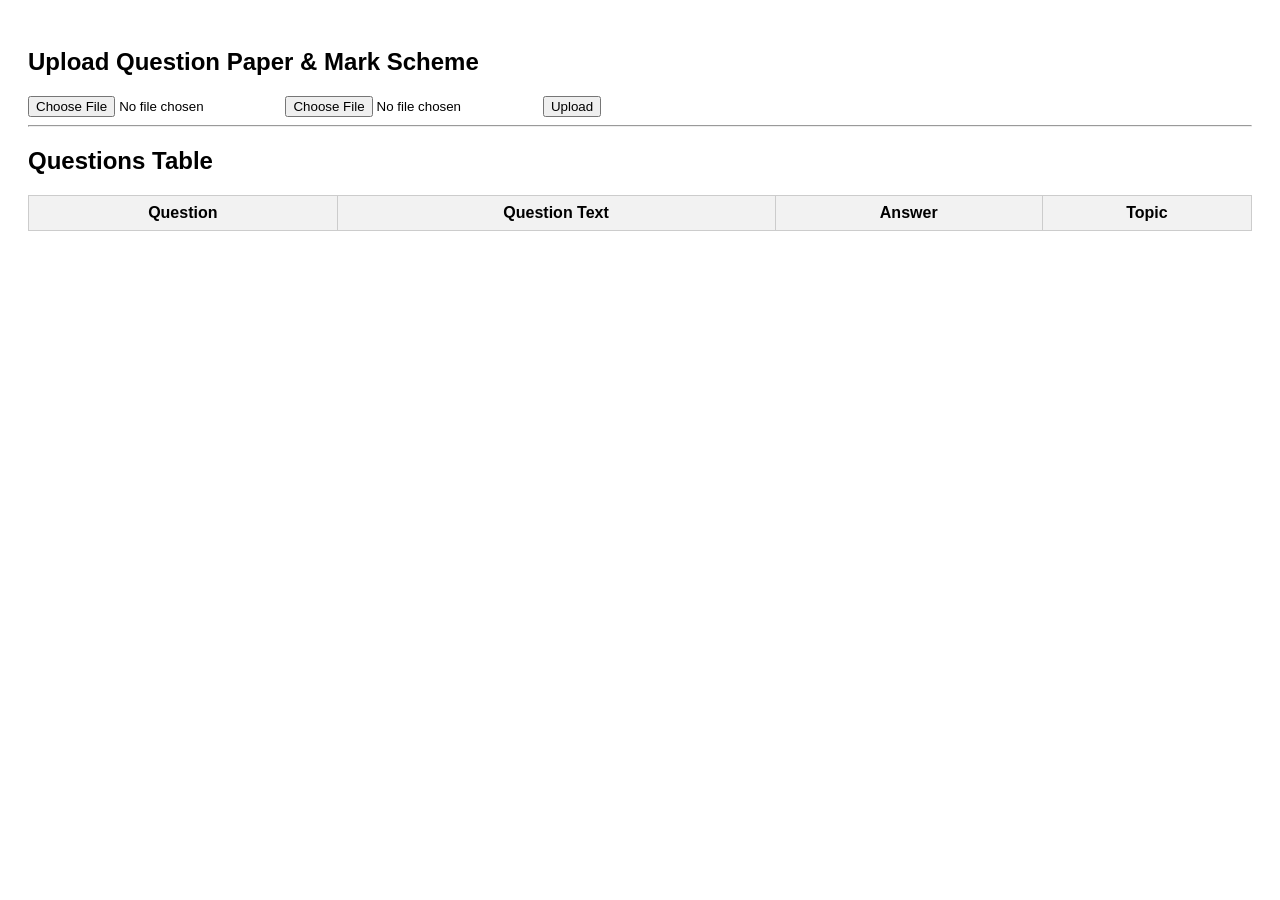
==== templates/index.html @ 657aa8e0 "first commit" ====
<!DOCTYPE html>
<html>
<head>
    <title>IGCSE Analyzer</title>
    <link rel="stylesheet" href="/static/style.css">
</head>
<body>

<h2>Upload Question Paper & Mark Scheme</h2>

<form id="uploadForm">
    <input type="file" name="qp" required>
    <input type="file" name="ms" required>
    <button type="submit">Upload</button>
</form>

<hr>

<h2>Questions Table</h2>
<table id="resultTable">
    <thead>
        <tr>
            <th>Question</th>
            <th>Question Text</th>
            <th>Answer</th>
            <th>Topic</th>
        </tr>
    </thead>
    <tbody></tbody>
</table>

<script>
document.getElementById("uploadForm").onsubmit = async function(e) {
    e.preventDefault();

    let formData = new FormData(this);

    let res = await fetch("/upload", {
        method: "POST",
        body: formData
    });

    let data = await res.json();

    let table = document.querySelector("#resultTable tbody");
    table.innerHTML = "";

    data.forEach(row => {
        let tr = `
            <tr>
                <td>${row.question}</td>
                <td>${row.question_text}</td>
                <td>${row.answer}</td>
                <td>${row.topic}</td>
            </tr>
        `;
        table.innerHTML += tr;
    });
}
</script>

</body>
</html>
---- static/style.css ----
body {
    font-family: Arial;
    padding: 20px;
}

table {
    border-collapse: collapse;
    width: 100%;
}

th, td {
    border: 1px solid #ccc;
    padding: 8px;
}

th {
    background-color: #f2f2f2;
}
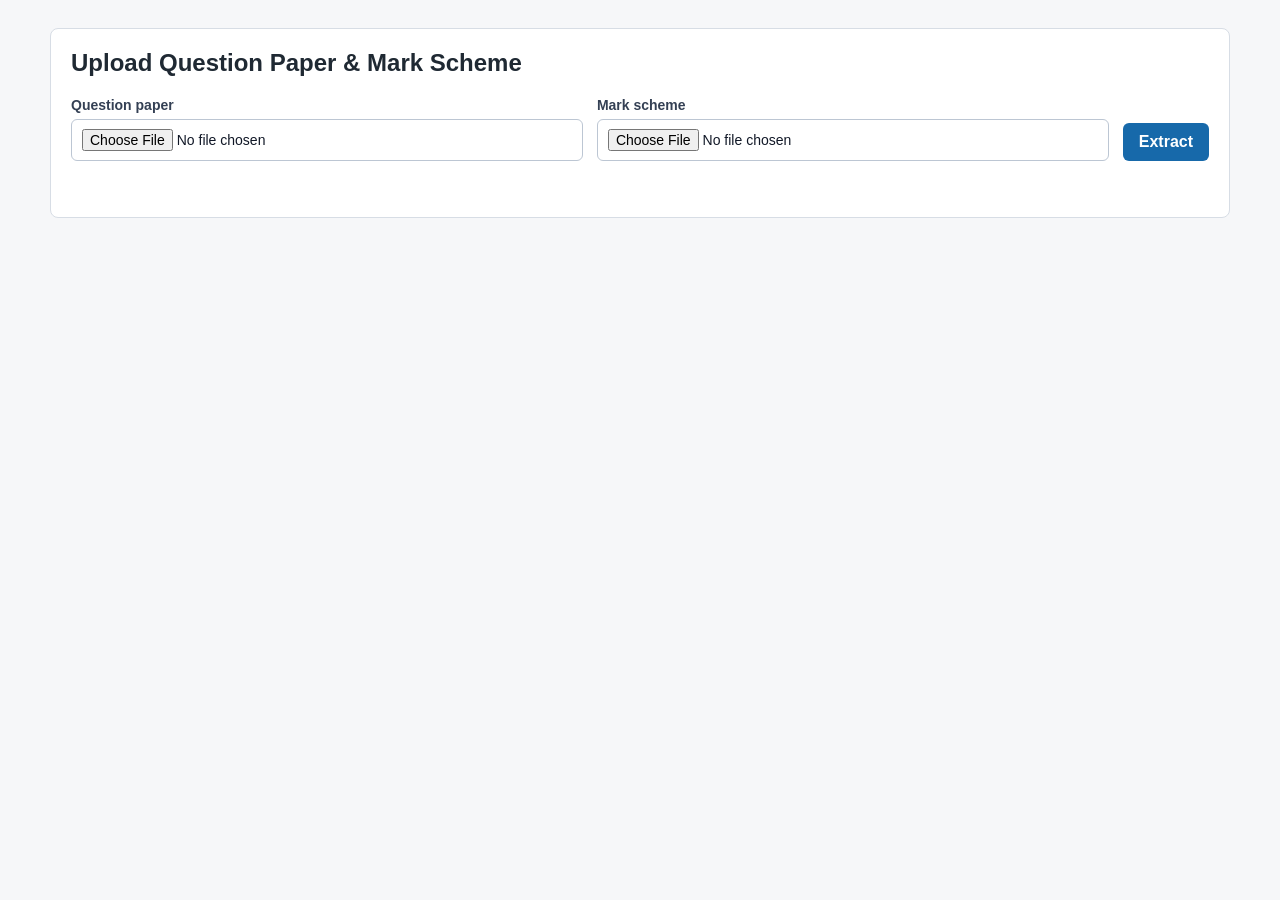
==== commit a957212a: "Add question extraction review workflow" ====
--- a/templates/index.html
+++ b/templates/index.html
@@ -6,58 +6,187 @@
 </head>
 <body>
 
-<h2>Upload Question Paper & Mark Scheme</h2>
+<main class="page">
+    <section class="upload-panel">
+        <h1>Upload Question Paper & Mark Scheme</h1>
+        <form id="uploadForm">
+            <label>
+                Question paper
+                <input type="file" name="qp" accept="application/pdf" required>
+            </label>
+            <label>
+                Mark scheme
+                <input type="file" name="ms" accept="application/pdf" required>
+            </label>
+            <button type="submit">Extract</button>
+        </form>
+        <p id="statusText" class="status"></p>
+    </section>
 
-<form id="uploadForm">
-    <input type="file" name="qp" required>
-    <input type="file" name="ms" required>
-    <button type="submit">Upload</button>
-</form>
-
-<hr>
-
-<h2>Questions Table</h2>
-<table id="resultTable">
-    <thead>
-        <tr>
-            <th>Question</th>
-            <th>Question Text</th>
-            <th>Answer</th>
-            <th>Topic</th>
-        </tr>
-    </thead>
-    <tbody></tbody>
-</table>
+    <section id="reviewSection" class="review-section" hidden>
+        <div class="review-header">
+            <div>
+                <h2>Review extracted questions</h2>
+                <p id="paperName"></p>
+            </div>
+            <button id="saveBtn" type="button">Save to Supabase</button>
+        </div>
+        <div id="reviewList" class="review-list"></div>
+    </section>
+</main>
 
 <script>
+let currentPaperName = "";
+let currentQuestions = [];
+
+const statusText = document.getElementById("statusText");
+const reviewSection = document.getElementById("reviewSection");
+const reviewList = document.getElementById("reviewList");
+const paperNameEl = document.getElementById("paperName");
+const saveBtn = document.getElementById("saveBtn");
+
+function escapeHtml(value) {
+    return String(value ?? "")
+        .replace(/&/g, "&amp;")
+        .replace(/</g, "&lt;")
+        .replace(/>/g, "&gt;")
+        .replace(/"/g, "&quot;")
+        .replace(/'/g, "&#39;");
+}
+
+function fieldValue(card, field) {
+    const input = card.querySelector(`[data-field="${field}"]`);
+    if (!input) return null;
+    if (input.type === "checkbox") return input.checked;
+    if (input.type === "number") return input.value === "" ? null : Number(input.value);
+    return input.value;
+}
+
+function renderReviewCards() {
+    reviewList.innerHTML = "";
+    currentQuestions.forEach((question, index) => {
+        const card = document.createElement("article");
+        card.className = `question-card${question.needs_review ? " review-warning" : ""}`;
+        card.dataset.index = index;
+        const questionNo = escapeHtml(question.question_no || question.question || "");
+        const questionText = escapeHtml(question.question_text || "");
+        const optionA = escapeHtml(question.option_a || "");
+        const optionB = escapeHtml(question.option_b || "");
+        const optionC = escapeHtml(question.option_c || "");
+        const optionD = escapeHtml(question.option_d || "");
+        const answer = escapeHtml(question.answer || "");
+        const imageUrl = escapeHtml(question.image_url || "");
+        const rawText = escapeHtml(question.raw_text || "");
+
+        card.innerHTML = `
+            <div class="card-head">
+                <label>Question No.
+                    <input data-field="question_no" value="${questionNo}">
+                </label>
+                <label>Marks
+                    <input data-field="marks" type="number" min="0" value="${question.marks ?? ""}">
+                </label>
+                <label class="check-row">
+                    <input data-field="needs_review" type="checkbox" ${question.needs_review ? "checked" : ""}>
+                    Needs review
+                </label>
+            </div>
+            <label>Question Text
+                <textarea data-field="question_text" rows="5">${questionText}</textarea>
+            </label>
+            <div class="options-grid">
+                <label>A <input data-field="option_a" value="${optionA}"></label>
+                <label>B <input data-field="option_b" value="${optionB}"></label>
+                <label>C <input data-field="option_c" value="${optionC}"></label>
+                <label>D <input data-field="option_d" value="${optionD}"></label>
+            </div>
+            <label>Answer
+                <textarea data-field="answer" rows="3">${answer}</textarea>
+            </label>
+            <label>Image URL
+                <input data-field="image_url" value="${imageUrl}">
+            </label>
+            ${question.image_url ? `<img class="question-image" src="${imageUrl}" alt="Question diagram preview">` : ""}
+            <details>
+                <summary>Raw extracted text</summary>
+                <textarea data-field="raw_text" rows="4">${rawText}</textarea>
+            </details>
+        `;
+
+        reviewList.appendChild(card);
+    });
+}
+
+function collectEditedQuestions() {
+    return Array.from(document.querySelectorAll(".question-card")).map((card, index) => {
+        const original = currentQuestions[index];
+        const questionNo = fieldValue(card, "question_no");
+        return {
+            ...original,
+            question: questionNo,
+            question_no: questionNo,
+            question_text: fieldValue(card, "question_text"),
+            option_a: fieldValue(card, "option_a") || null,
+            option_b: fieldValue(card, "option_b") || null,
+            option_c: fieldValue(card, "option_c") || null,
+            option_d: fieldValue(card, "option_d") || null,
+            marks: fieldValue(card, "marks"),
+            image_url: fieldValue(card, "image_url") || null,
+            answer: fieldValue(card, "answer"),
+            raw_text: fieldValue(card, "raw_text"),
+            needs_review: fieldValue(card, "needs_review"),
+            extraction_confidence: fieldValue(card, "needs_review") ? "poor" : "good",
+        };
+    });
+}
+
 document.getElementById("uploadForm").onsubmit = async function(e) {
     e.preventDefault();
+    statusText.textContent = "Extracting questions...";
+    reviewSection.hidden = true;
 
-    let formData = new FormData(this);
+    const formData = new FormData(this);
+    const res = await fetch("/upload", { method: "POST", body: formData });
 
-    let res = await fetch("/upload", {
+    if (!res.ok) {
+        const text = await res.text();
+        console.error("Server Error:", text);
+        statusText.textContent = "Upload failed.";
+        return;
+    }
+
+    const data = await res.json();
+    currentPaperName = data.paper_name;
+    currentQuestions = data.questions || [];
+    paperNameEl.textContent = `${currentPaperName} - ${currentQuestions.length} questions`;
+    renderReviewCards();
+    reviewSection.hidden = false;
+    statusText.textContent = "Review the extraction before saving.";
+};
+
+saveBtn.onclick = async function() {
+    saveBtn.disabled = true;
+    statusText.textContent = "Saving questions...";
+    currentQuestions = collectEditedQuestions();
+
+    const res = await fetch("/save-questions", {
         method: "POST",
-        body: formData
+        headers: { "Content-Type": "application/json" },
+        body: JSON.stringify({ paper_name: currentPaperName, questions: currentQuestions }),
     });
 
-    let data = await res.json();
+    saveBtn.disabled = false;
+    if (!res.ok) {
+        const text = await res.text();
+        console.error("Save Error:", text);
+        statusText.textContent = "Save failed.";
+        return;
+    }
 
-    let table = document.querySelector("#resultTable tbody");
-    table.innerHTML = "";
-
-    data.forEach(row => {
-        let tr = `
-            <tr>
-                <td>${row.question}</td>
-                <td>${row.question_text}</td>
-                <td>${row.answer}</td>
-                <td>${row.topic}</td>
-            </tr>
-        `;
-        table.innerHTML += tr;
-    });
-}
+    const data = await res.json();
+    statusText.textContent = `Saved ${data.saved} questions.`;
+};
 </script>
 
 </body>
-</html>+</html>
--- a/static/style.css
+++ b/static/style.css
@@ -1,18 +1,173 @@
+* {
+    box-sizing: border-box;
+}
+
 body {
-    font-family: Arial;
+    margin: 0;
+    background: #f6f7f9;
+    color: #1f2933;
+    font-family: Arial, sans-serif;
+}
+
+.page {
+    width: min(1180px, calc(100% - 32px));
+    margin: 0 auto;
+    padding: 28px 0 48px;
+}
+
+.upload-panel,
+.review-section {
+    background: #ffffff;
+    border: 1px solid #d7dde5;
+    border-radius: 8px;
     padding: 20px;
 }
 
-table {
-    border-collapse: collapse;
-    width: 100%;
+h1,
+h2,
+p {
+    margin-top: 0;
 }
 
-th, td {
-    border: 1px solid #ccc;
-    padding: 8px;
+form {
+    display: grid;
+    grid-template-columns: repeat(2, minmax(220px, 1fr)) auto;
+    gap: 14px;
+    align-items: end;
 }
 
-th {
-    background-color: #f2f2f2;
-}+label {
+    display: grid;
+    gap: 6px;
+    color: #344054;
+    font-size: 14px;
+    font-weight: 700;
+}
+
+input,
+textarea {
+    width: 100%;
+    border: 1px solid #bcc6d3;
+    border-radius: 6px;
+    padding: 9px 10px;
+    color: #111827;
+    font: inherit;
+    font-weight: 400;
+    background: #ffffff;
+}
+
+textarea {
+    resize: vertical;
+}
+
+button {
+    border: 0;
+    border-radius: 6px;
+    padding: 10px 16px;
+    background: #1769aa;
+    color: #ffffff;
+    font: inherit;
+    font-weight: 700;
+    cursor: pointer;
+}
+
+button:disabled {
+    cursor: wait;
+    opacity: 0.65;
+}
+
+.status {
+    min-height: 22px;
+    margin: 14px 0 0;
+    color: #52616f;
+}
+
+.review-section {
+    margin-top: 22px;
+}
+
+.review-header {
+    display: flex;
+    gap: 16px;
+    justify-content: space-between;
+    align-items: center;
+    margin-bottom: 16px;
+}
+
+.review-header p {
+    margin-bottom: 0;
+    color: #52616f;
+}
+
+.review-list {
+    display: grid;
+    gap: 16px;
+}
+
+.question-card {
+    display: grid;
+    gap: 14px;
+    border: 1px solid #d7dde5;
+    border-radius: 8px;
+    padding: 16px;
+    background: #ffffff;
+}
+
+.review-warning {
+    border: 2px solid #f59e0b;
+    background: #fff8e1;
+}
+
+.card-head,
+.options-grid {
+    display: grid;
+    grid-template-columns: 1fr 120px 160px;
+    gap: 12px;
+    align-items: end;
+}
+
+.options-grid {
+    grid-template-columns: repeat(4, minmax(120px, 1fr));
+}
+
+.check-row {
+    display: flex;
+    min-height: 38px;
+    align-items: center;
+    gap: 8px;
+}
+
+.check-row input {
+    width: 18px;
+    height: 18px;
+}
+
+.question-image {
+    max-width: 100%;
+    border: 1px solid #d7dde5;
+    border-radius: 6px;
+    background: #ffffff;
+}
+
+summary {
+    cursor: pointer;
+    color: #1769aa;
+    font-weight: 700;
+}
+
+details textarea {
+    margin-top: 8px;
+}
+
+@media (max-width: 760px) {
+    form,
+    .card-head,
+    .options-grid {
+        grid-template-columns: 1fr;
+    }
+
+    .review-header {
+        align-items: stretch;
+        flex-direction: column;
+    }
+}
